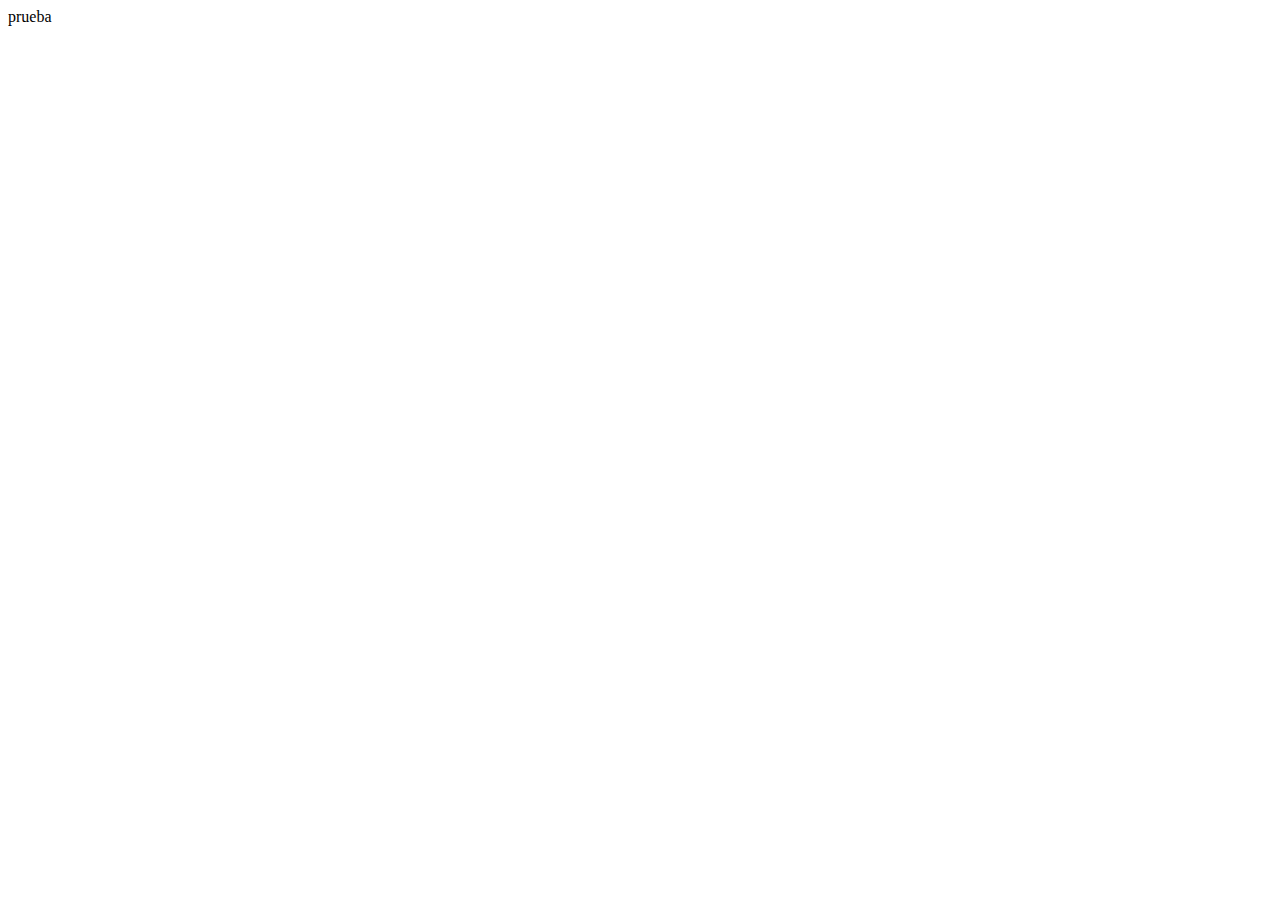
==== index.html @ a9cbf9a7 "prueba" ====
<!DOCTYPE html>
<html lang="en">
<head>
    <meta charset="UTF-8">
    <meta name="viewport" content="width=device-width, initial-scale=1.0">
    <title>Document</title>
</head>
<body>
    prueba
</body>
</html>
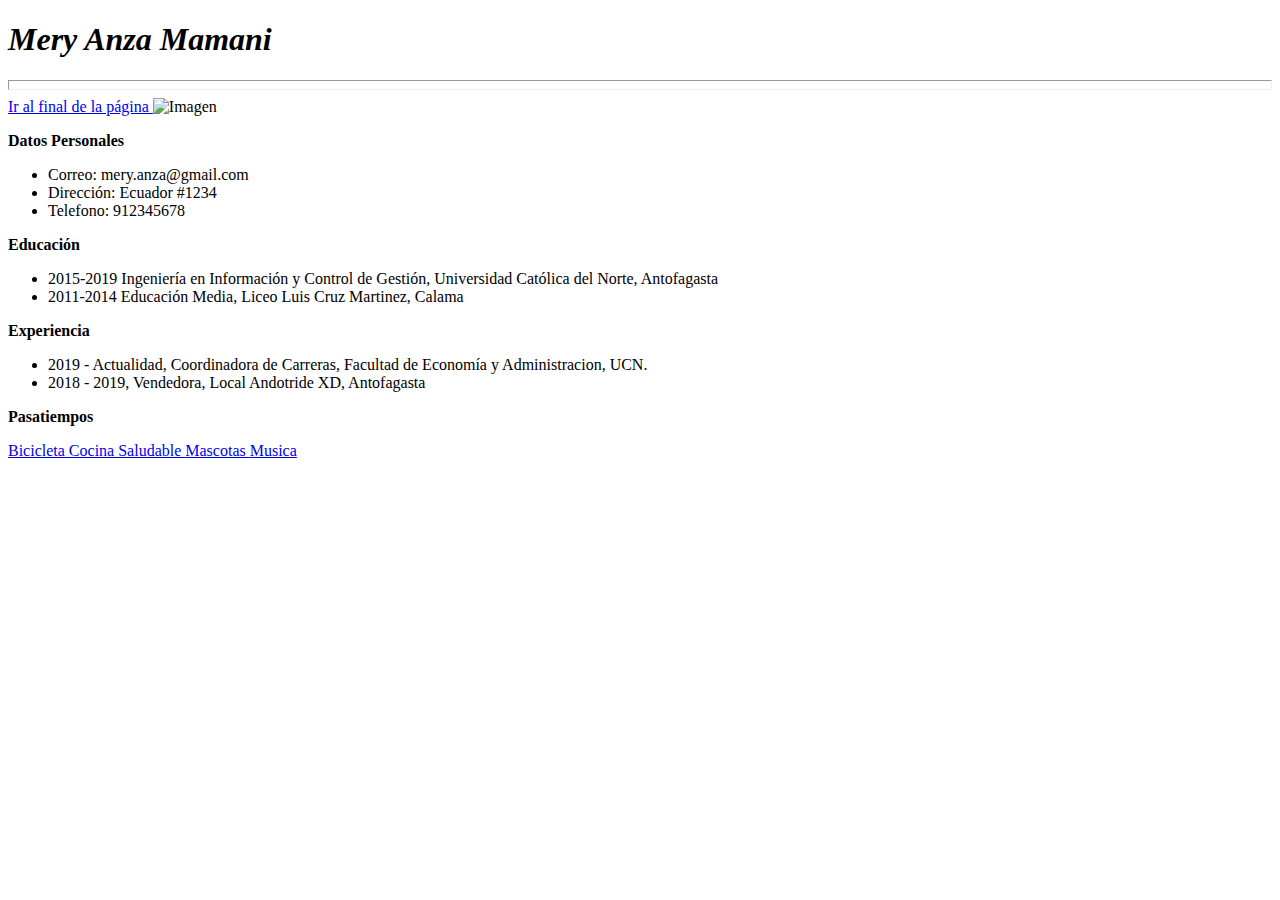
==== commit e838d95d: "Add files via upload" ====
--- a/index.html
+++ b/index.html
@@ -4,8 +4,53 @@
     <meta charset="UTF-8">
     <meta name="viewport" content="width=device-width, initial-scale=1.0">
     <title>Document</title>
-</head>
+    <link rel="stylesheet" href="CV_Mery_estilo.css">
+</head> 
+
+<div class="flex-container">
+    
+<h1><i> Mery Anza Mamani</i></h1>
+
+<hr size="10%">
+
+<a href="#final">Ir al final de la página </a>
+
+<img src="mery.jpg" alt="Imagen" class="formato" height="350px" width="250px">
+
 <body>
-    prueba
+<p><b>Datos Personales</b></p>
+<ul>
+    <li>Correo: mery.anza@gmail.com
+    <li> Dirección: Ecuador #1234
+    <li>Telefono: 912345678
+</ul>
+<p><b>Educación</b></p>
+<ul>
+    <li> 2015-2019 Ingeniería en Información y Control de Gestión, Universidad Católica del Norte, Antofagasta
+    <li> 2011-2014 Educación Media, Liceo Luis Cruz Martinez, Calama
+</ul>
+<p><b>Experiencia</b>
+ <ul>
+    <li> 2019 - Actualidad, Coordinadora de Carreras, Facultad de Economía y Administracion, UCN.
+    <li> 2018 - 2019, Vendedora, Local Andotride XD, Antofagasta
+</ul>
+
+<a name="final"></a>
+
+<p><b>Pasatiempos</b></p>
+
+<div > 
+<header>
+    <nav class = "otros">
+    <span><a href="https://www.motorpasionmoto.com/seguridad/uso-bicicleta-para-hacer-deporte-durante-distintas-fases-desescalada">Bicicleta </a></span>
+    <span><a href="https://www.lacocinasana.com/>Cocina Saludable"> Cocina Saludable </a></span>
+    <span><a href="https://www.webconsultas.com/noticias/mascotas/que-mascotas-prefieren-los-espanoles">Mascotas </a> </span>
+    <span><a href="https://www.renderforest.com/es/blog/video-background-music">Musica </a> </spam>
+    </nav>
+</header>
+</div>
 </body>
+
+</div>
+
 </html>